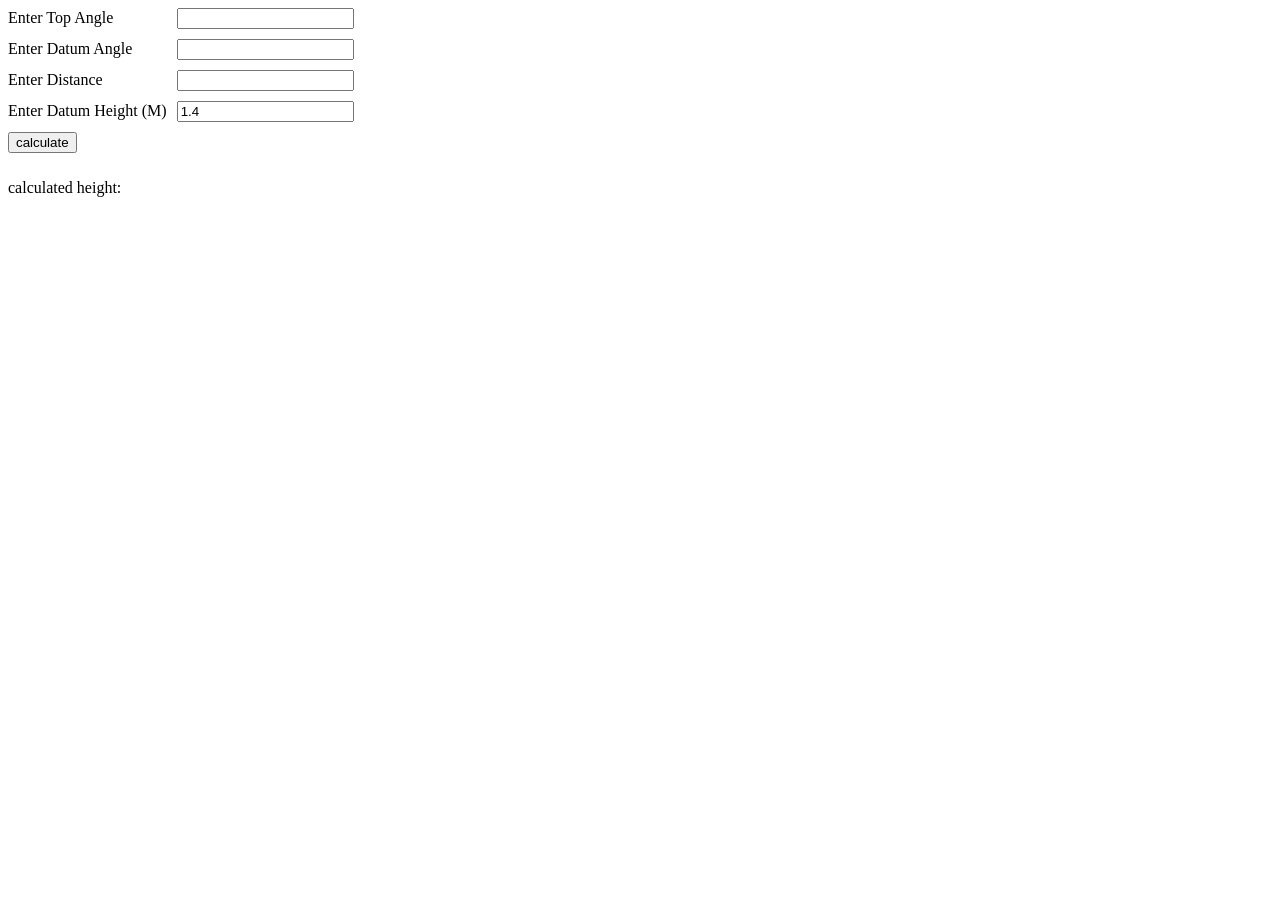
==== forestry/index.html @ c4f1210b "moved directories" ====
<!DOCTYPE html>
<html lang="en">
<head>
    <meta charset="UTF-8">
    <title>Tree Calculator</title>
    <script src="calculator.js"></script>
    <link rel="stylesheet" href="styles.css">
</head>
<body>
<form name="height" >
    <div>
        <label for="topAngle">Enter Top Angle</label>
        <input type="number" name="topAngle">
    </div>

    <div>
        <label for="datumAngle">Enter Datum Angle</label>
        <input type="number" name="datumAngle">
    </div>
    <div>
        <label for="distance"> Enter Distance</label>
        <input type="number" name="distance">
    </div>
    <div>
        <label for="datumHeight">Enter Datum Height (M)</label>
        <input type="number" name="datumHeight" value="1.4">
    </div>
    <div>
        <input type="button" value="calculate" onclick="getHeight()">
    </div>
    <div>
        <p>calculated height: <span id="output"> </span></p>
    </div>
</form>


</body>
</html>
---- forestry/styles.css ----
form {
    display: table;
}

div {
    display: table-row;
}

label, input {
    display: table-cell;
    margin-bottom: 10px;
}

label {
    padding-right: 10px;
}
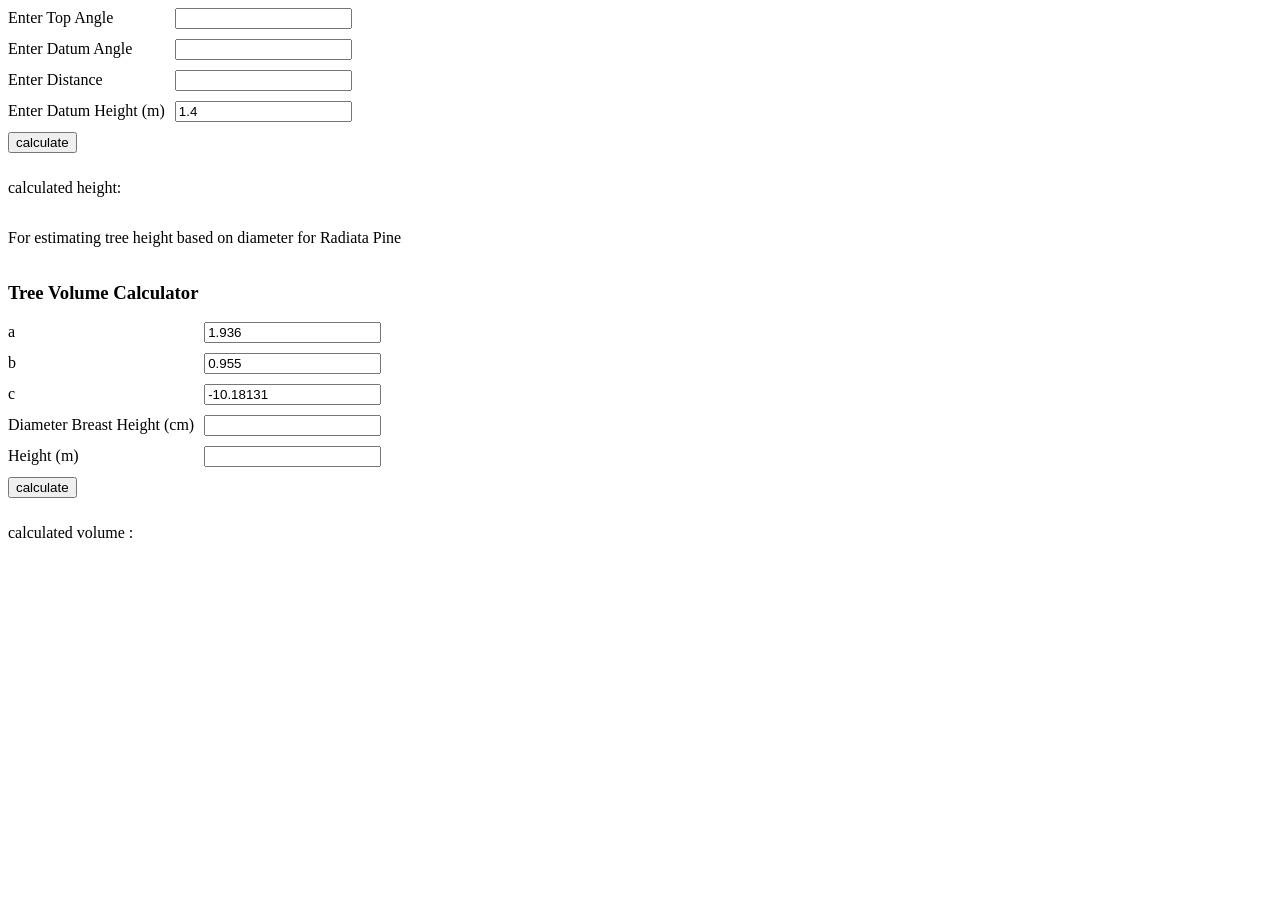
==== commit 6fea580a: "added volume calculator" ====
--- a/forestry/index.html
+++ b/forestry/index.html
@@ -10,20 +10,20 @@
 <form name="height" >
     <div>
         <label for="topAngle">Enter Top Angle</label>
-        <input type="number" name="topAngle">
+        <input type="float" name="topAngle">
     </div>
 
     <div>
         <label for="datumAngle">Enter Datum Angle</label>
-        <input type="number" name="datumAngle">
+        <input type="float" name="datumAngle">
     </div>
     <div>
         <label for="distance"> Enter Distance</label>
-        <input type="number" name="distance">
+        <input type="float" name="distance">
     </div>
     <div>
-        <label for="datumHeight">Enter Datum Height (M)</label>
-        <input type="number" name="datumHeight" value="1.4">
+        <label for="datumHeight">Enter Datum Height (m)</label>
+        <input type="float" name="datumHeight" value="1.4">
     </div>
     <div>
         <input type="button" value="calculate" onclick="getHeight()">
@@ -32,6 +32,46 @@
         <p>calculated height: <span id="output"> </span></p>
     </div>
 </form>
+<form name="height-diameter">
+    <p> For estimating tree height based on diameter for Radiata Pine</p>
+    <div>
+    </div>
+</form>
+<form name="tree-volume">
+<h3> Tree Volume Calculator</h3>
+<div>
+    <label for="a">a</label>
+    <input name="a" type="float" value="1.936">
+</div>
+<div>
+    <label for="b">b</label>
+    <input name="b" type="float" value="0.955">
+</div>
+
+<div>
+    <label for="c">c</label>
+    <input name="c" type="float" value="-10.18131">
+</div>
+
+<div>
+    <label for="dbh">Diameter Breast Height (cm)</label>
+    <input name="dbh" type="float" >
+</div>
+
+<div>
+    <label for="height">Height (m)</label>
+    <input name="height" type="float" >
+</div>
+<div>
+    <input type="button" value="calculate" onclick="getVolume()"
+</div>
+<div>
+    <p> calculated volume : <span id="volumeOutput"></span></p>
+</div>
+
+
+
+</form>
 
 
 </body>
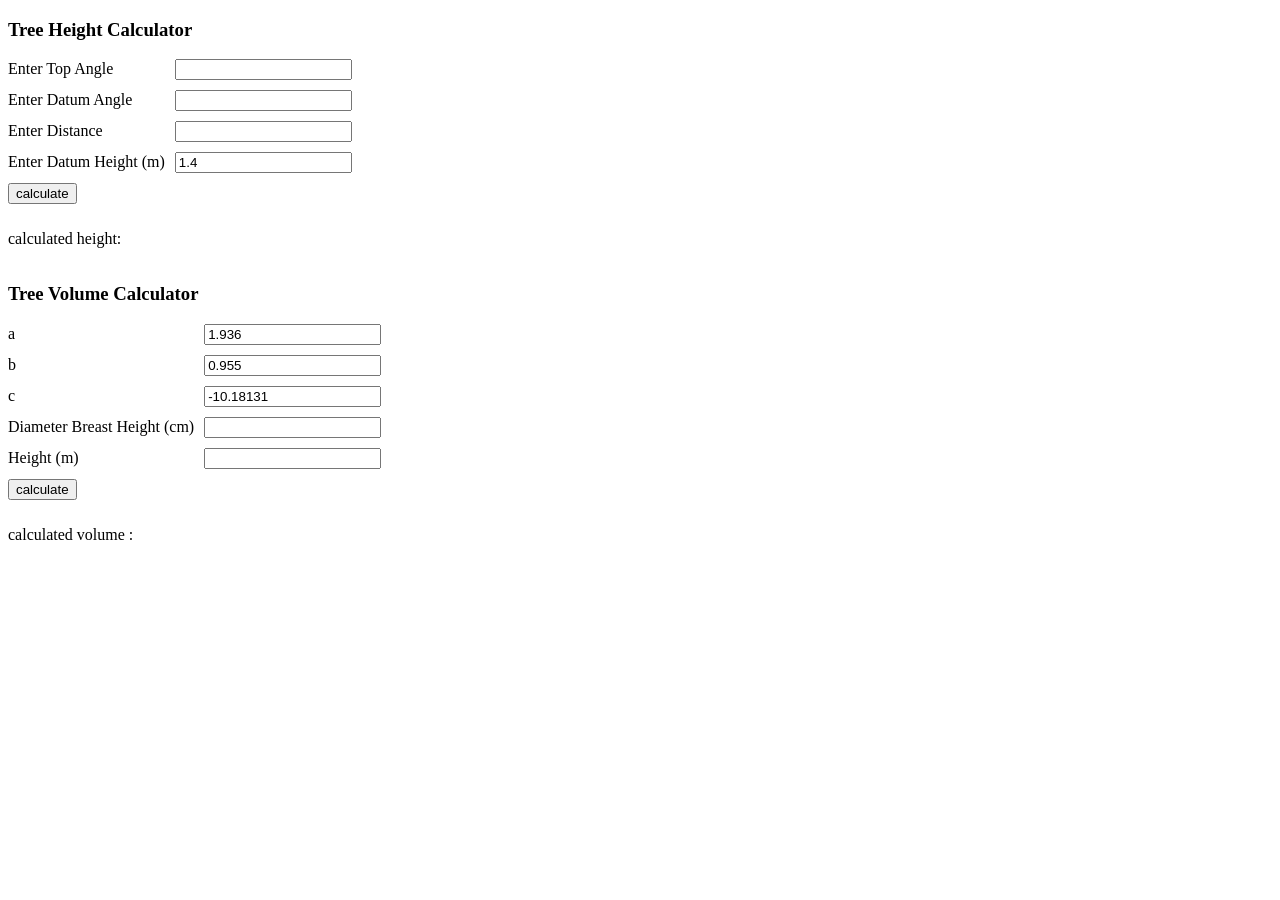
==== commit 5c19a9bb: "cleanup" ====
--- a/forestry/index.html
+++ b/forestry/index.html
@@ -7,6 +7,7 @@
     <link rel="stylesheet" href="styles.css">
 </head>
 <body>
+<h3> Tree Height Calculator</h3>
 <form name="height" >
     <div>
         <label for="topAngle">Enter Top Angle</label>
@@ -30,11 +31,6 @@
     </div>
     <div>
         <p>calculated height: <span id="output"> </span></p>
-    </div>
-</form>
-<form name="height-diameter">
-    <p> For estimating tree height based on diameter for Radiata Pine</p>
-    <div>
     </div>
 </form>
 <form name="tree-volume">
